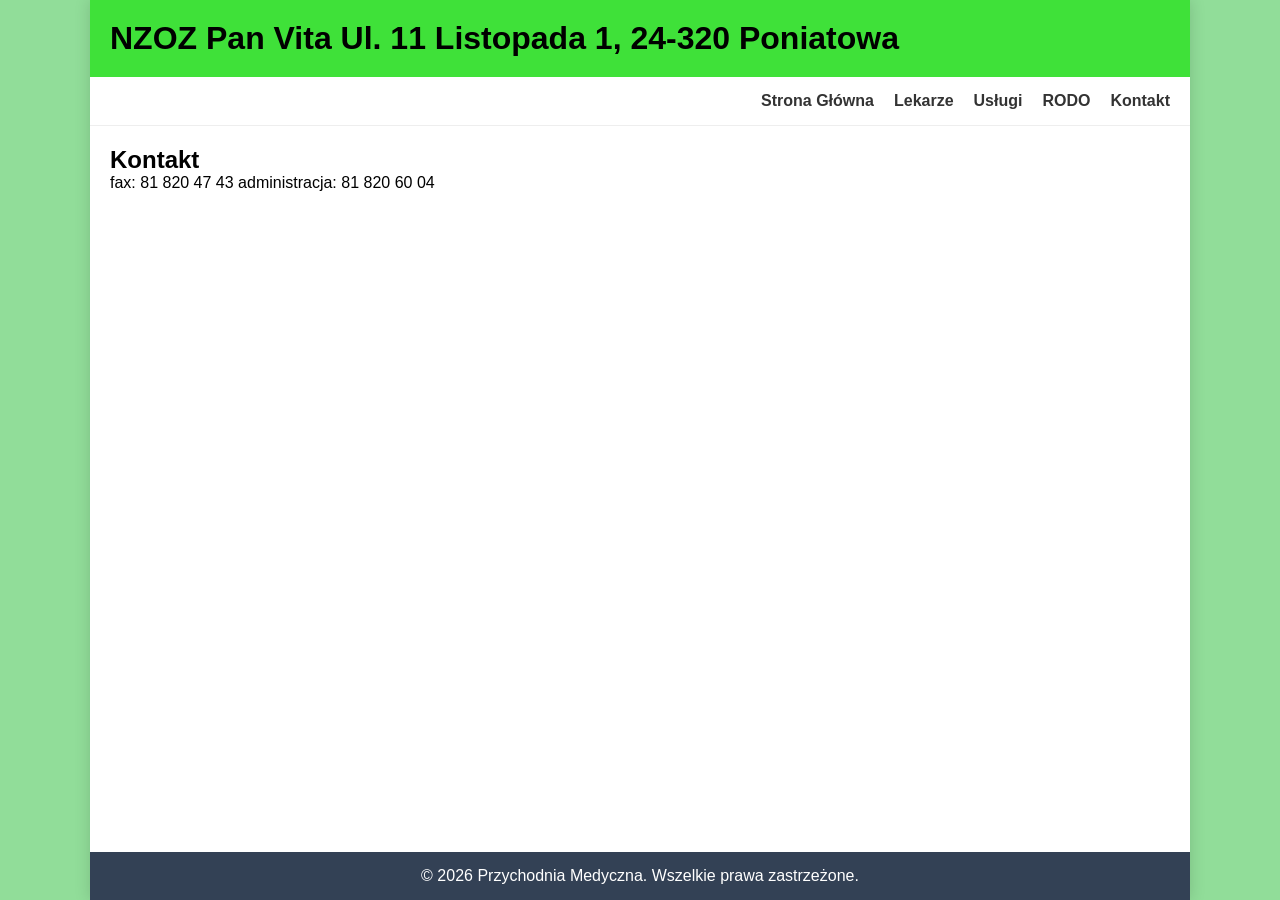
==== kontakt.html @ 299cc8cb "numery telefonu" ====
<!DOCTYPE html>
<html lang="pl-PL">
<head>
    <meta charset="UTF-8" />
    <meta name="viewport" content="width=device-width, initial-scale=1.0">
    <title>NZOZ Pan Vita | Poniatowa</title>
    <meta content="Divi v.2.0" name="generator"/>
    <style>
        * {
            margin: 0;
            padding: 0;
            box-sizing: border-box;
        }

        body {
            font-family: Arial, sans-serif;
            background-color: #91dd99; 
            min-height: 100vh;
        }

        .page-wrapper {
            width: 90%;          
            max-width: 1100px;   
            margin: 0 auto;      
            background-color: #ffffff; 
            display: flex;
            flex-direction: column;
            min-height: 100vh; 
            box-shadow: 0 0 15px rgba(0, 0, 0, 0.15); /* Subtelny cień wokół strony */
        }

        header {
            background-color: #3fe139;
            text-align: left;
            padding: 20px;
            font-weight: bold;
        }

        nav {
            background-color: #ffffff;
            padding: 15px 20px;
            border-bottom: 1px solid #eee;
        }

        nav ul {
    list-style: none;
    display: flex;
    justify-content: flex-end;
    gap: 20px;
    flex-wrap: wrap; 
}

        nav a {
            text-decoration: none;
            color: #333;
            font-weight: bold;
            transition: color 0.2s ease-in-out;
        }

        nav a:hover {
            color: #3fe139; /* Poprawiono kolor hovera na dopasowany do nagłówka */
        }

        article {
            min-height: 150px;
            padding: 20px;
        }

        /* Nowoczesny układ dla sekcji ze zdjęciami "O nas" */
        .about-images {
    display: flex;
    gap: 20px;
    flex-wrap: wrap;
    justify-content: center; /* Wyśrodkowuje zdjęcia obok siebie */
    margin-top: 15px;
}

        .about-images img {
    flex: 1 1 300px;
    max-width: 400px; /* Blokuje rozciąganie zdjęć na całą szerokość ekranu */
    width: 100%;
    height: auto;
    object-fit: cover;
    border-radius: 4px; /* Delikatne zaokrąglenie rogów */
}

        /* Układ dla logotypów na dole strony */
        .logos-section {
    display: flex;
    justify-content: center; /* Wyśrodkowuje logotypy w poziomie */
    align-items: center;
    gap: 25px;
    flex-wrap: wrap; /* Pozwala na zrzucenie img2 do nowej linii */
    margin-top: auto; 
    padding: 20px;
}
.logos-section a {
    flex: 1 1 30%; /* Będą dążyć do 35%, ale nie mniej niż 30% */
    max-width: 250px; /* Opcjonalnie: blokada, żeby na ogromnych ekranach nie były gigantyczne */
    text-align: center;
}

        .logos-section a img {
    width: 100%;
    height: auto;
    max-height: 80px; /* Zwiększyłem wysokość, żeby nie były za małe */
    object-fit: contain;
}
.logos-section > img {
    width: 100%;
    max-width: 600px; /* Maksymalna szerokość paska, żeby nie rozciągał się w nieskończoność */
    height: auto;
    margin-top: 10px; /* Odstęp od górnych logotypów */
}

        footer {
            background-color: #334155;
            color: white;
            text-align: center;
            padding: 15px;
            margin-top: auto;
        }
    </style>
</head>

<body>

    <div class="page-wrapper">
        
        <header>
            <h1>NZOZ Pan Vita Ul. 11 Listopada 1, 24-320 Poniatowa</h1>
        </header>

        <nav>
            <ul>
                <li><a href="index.html">Strona Główna</a></li>
                <li><a href="#">Lekarze</a></li>
                <li><a href="#">Usługi</a></li>
                <li><a href="rodo.html">RODO</a></li>
                <li><a href="kontakt.html">Kontakt</a></li>
            </ul>
        </nav>

        <article>
    <h1>Kontakt</h1>
    
    fax: 81 820 47 43

    administracja: 81 820 60 04
</article>

        <article>
            
        </article>

        <footer>            
            <p>&copy; 2026 Przychodnia Medyczna. Wszelkie prawa zastrzeżone.</p>
        </footer>

    </div>

</body>
</html>
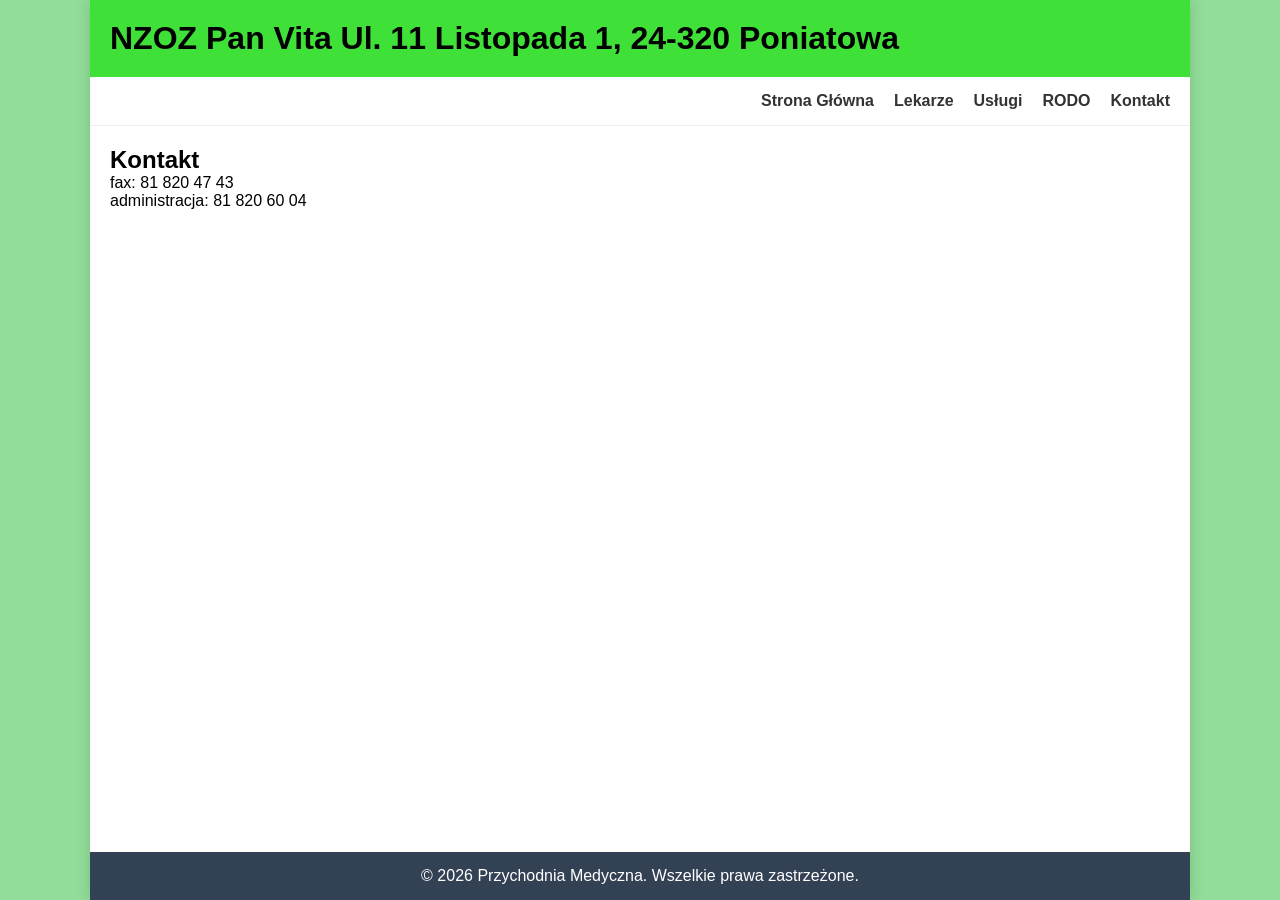
==== commit 9f22613d: "usługi" ====
--- a/kontakt.html
+++ b/kontakt.html
@@ -135,7 +135,7 @@
             <ul>
                 <li><a href="index.html">Strona Główna</a></li>
                 <li><a href="#">Lekarze</a></li>
-                <li><a href="#">Usługi</a></li>
+                <li><a href="usługi.html">Usługi</a></li>
                 <li><a href="rodo.html">RODO</a></li>
                 <li><a href="kontakt.html">Kontakt</a></li>
             </ul>
@@ -144,7 +144,7 @@
         <article>
     <h1>Kontakt</h1>
     
-    fax: 81 820 47 43
+    fax: 81 820 47 43 <br>
 
     administracja: 81 820 60 04
 </article>
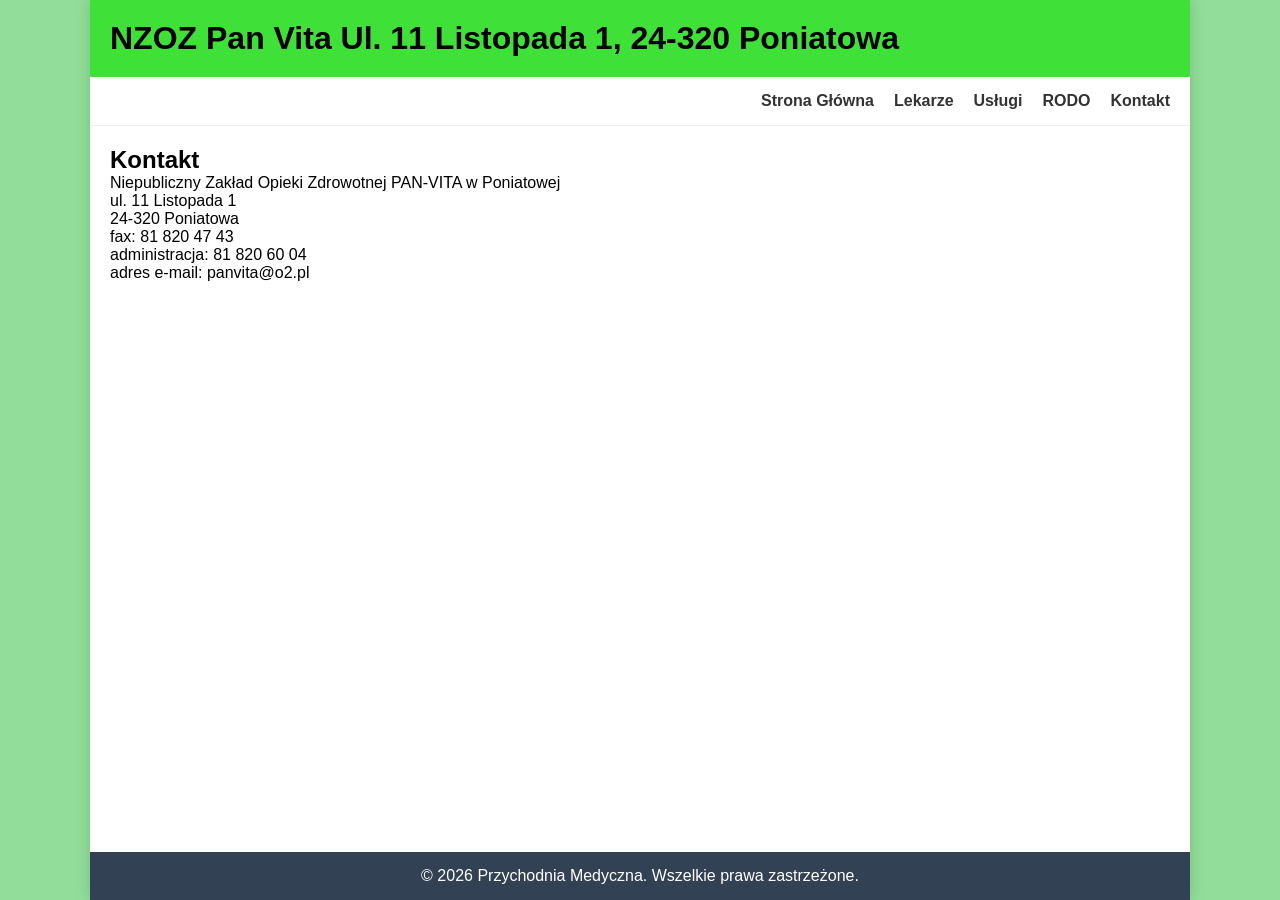
==== commit 9fc71a69: "kontakt" ====
--- a/kontakt.html
+++ b/kontakt.html
@@ -144,9 +144,18 @@
         <article>
     <h1>Kontakt</h1>
     
+    Niepubliczny Zakład Opieki Zdrowotnej PAN-VITA w Poniatowej <br>
+
+    ul. 11 Listopada 1 <br>
+
+    24-320 Poniatowa <br>
+
     fax: 81 820 47 43 <br>
 
-    administracja: 81 820 60 04
+    administracja: 81 820 60 04 <br>
+
+    adres e-mail: panvita@o2.pl
+
 </article>
 
         <article>
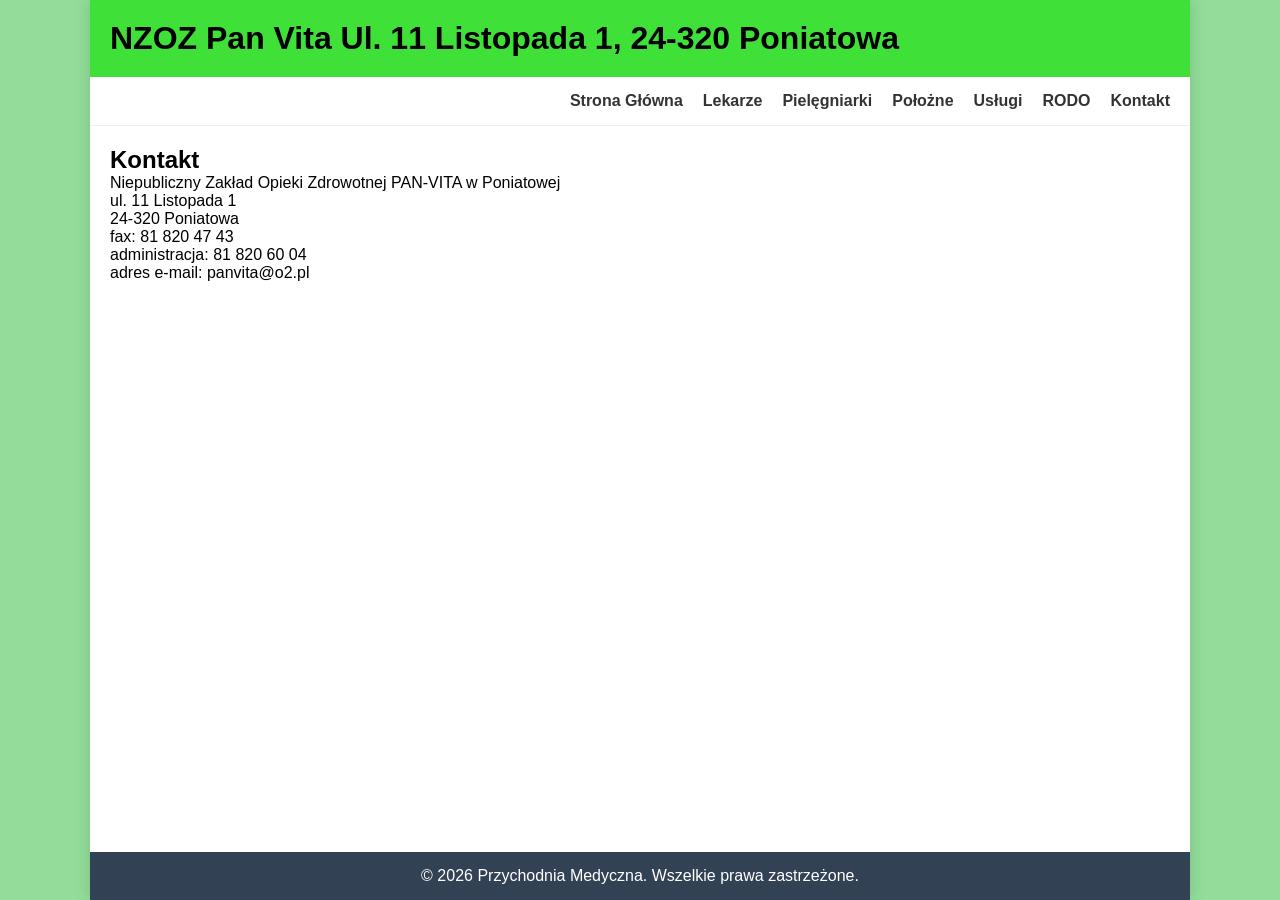
==== commit 1081aa04: "usługi" ====
--- a/kontakt.html
+++ b/kontakt.html
@@ -3,7 +3,7 @@
 <head>
     <meta charset="UTF-8" />
     <meta name="viewport" content="width=device-width, initial-scale=1.0">
-    <title>NZOZ Pan Vita | Poniatowa</title>
+    <title>NZOZ Pan-Vita | Poniatowa</title>
     <meta content="Divi v.2.0" name="generator"/>
     <style>
         * {
@@ -134,7 +134,9 @@
         <nav>
             <ul>
                 <li><a href="index.html">Strona Główna</a></li>
-                <li><a href="#">Lekarze</a></li>
+                <li><a href="lekarze.html">Lekarze</a></li>
+                <li><a href="pielegniarki.html">Pielęgniarki</a></li>
+                <li><a href="polozne.html">Położne</a></li>
                 <li><a href="usługi.html">Usługi</a></li>
                 <li><a href="rodo.html">RODO</a></li>
                 <li><a href="kontakt.html">Kontakt</a></li>
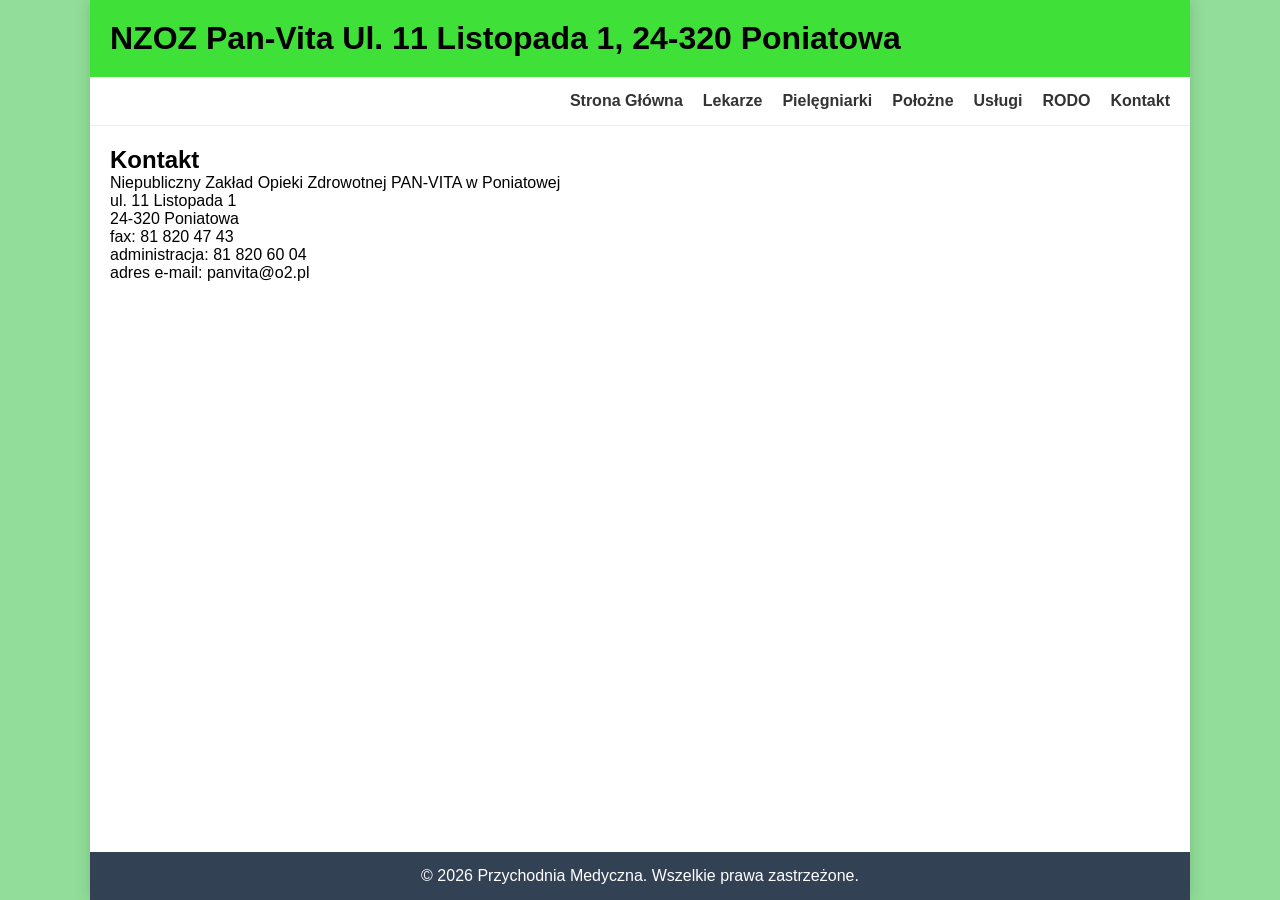
==== commit 091f911e: "p" ====
--- a/kontakt.html
+++ b/kontakt.html
@@ -128,7 +128,7 @@
     <div class="page-wrapper">
         
         <header>
-            <h1>NZOZ Pan Vita Ul. 11 Listopada 1, 24-320 Poniatowa</h1>
+            <h1>NZOZ Pan-Vita Ul. 11 Listopada 1, 24-320 Poniatowa</h1>
         </header>
 
         <nav>
